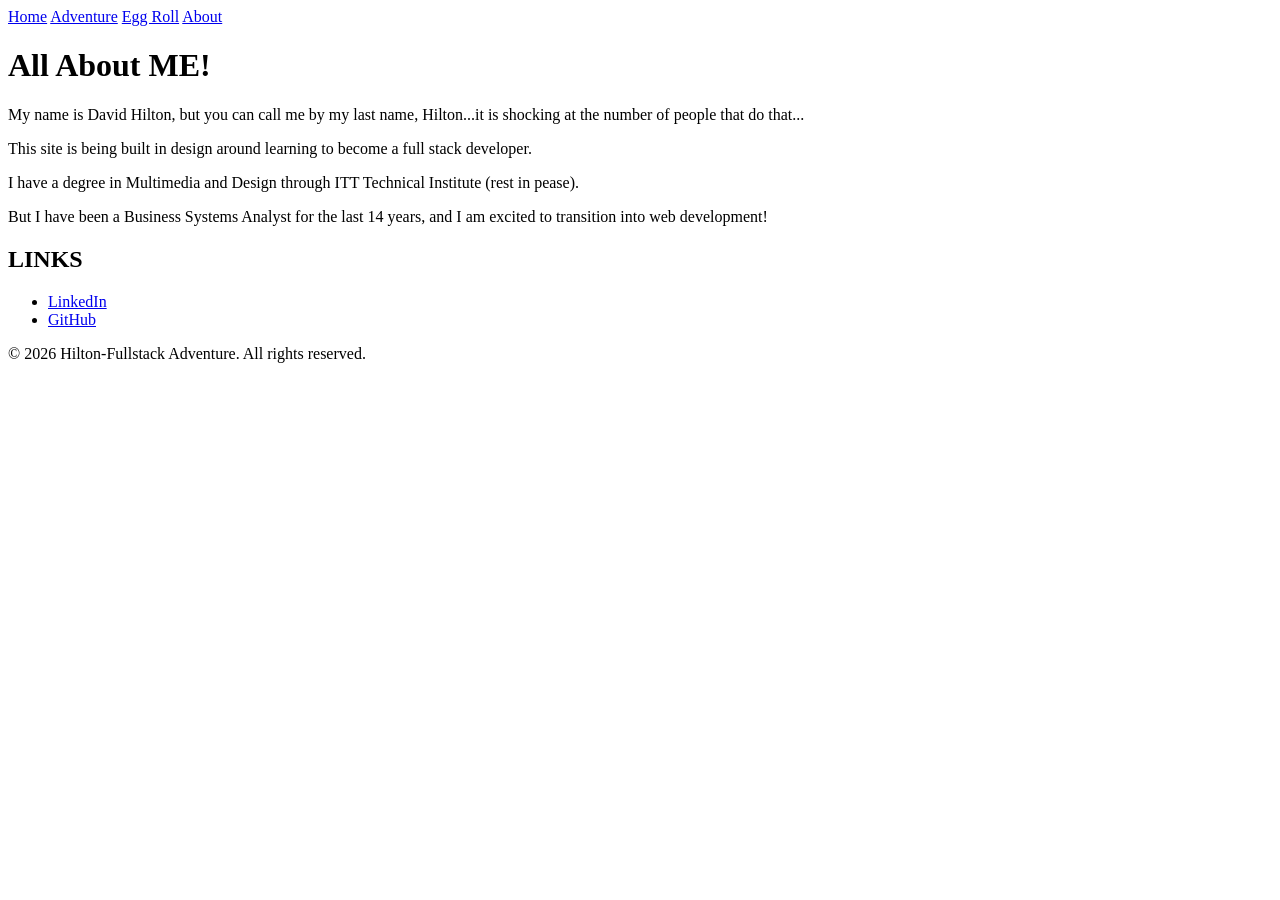
==== Website/about.html @ 85a4600d "New Repository created" ====
<!DOCTYPE html>
<html lang="en">
    <head>
        <meta charset="UTF-8">
        <meta name="viewport" content="width=device-width, initial-scale=1.0">
        <title>Hilton-Fullstack Adventure</title>
    </head>
    <body>
        <nav>
            <a href="home.html">Home</a>
          <a href="adventure.html">Adventure</a>
          <a href="egg-roll.html">Egg Roll</a>
          <a href="about.html">About</a>
          <!--TODO: Build a proper navigation bar-->
          </nav>
          <main>
        <h1>All About ME!</h1>
        <section>
            <p>My name is David Hilton, but you can call me by my last name, Hilton...it is shocking at the number of people that do that...</p>
            <p>This site is being built in design around learning to become a full stack developer.</p>
            <p>I have a degree in Multimedia and Design through ITT Technical Institute (rest in pease).</p>
            <p>But I have been a Business Systems Analyst for the last 14 years, and I am excited to transition into web development!</p>

        </section>
        <section>
            <h2>LINKS</h2>
            <ul>
                <li><a href="https://www.linkedin.com/in/david-hilton-0a8b4b1a/" target="_blank">LinkedIn</a></li>
                <li><a href="https://github.com/davidhilton" target="_blank">GitHub</a></li>
            </ul>
        </section>
        </main>
        <footer>
          <p>&copy; 2026 Hilton-Fullstack Adventure. All rights reserved.</p> 
          </footer> 
        </body>

        </html>
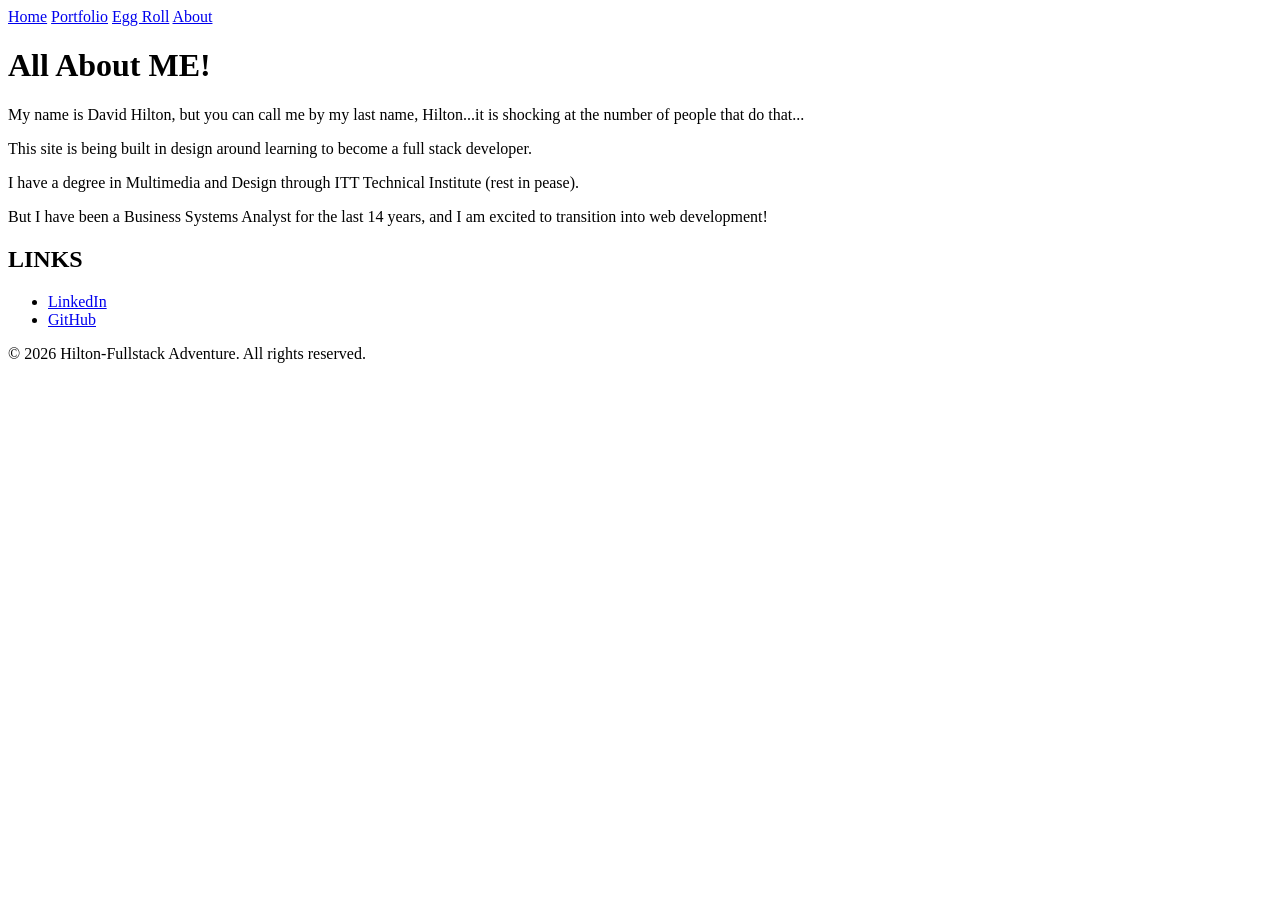
==== commit 3c430ff4: "made changes to several pages and worked on the css" ====
--- a/Website/about.html
+++ b/Website/about.html
@@ -4,11 +4,12 @@
         <meta charset="UTF-8">
         <meta name="viewport" content="width=device-width, initial-scale=1.0">
         <title>Hilton-Fullstack Adventure</title>
+        <link rel="stylesheet" href="css/style.css">
     </head>
-    <body>
+    <body class="about-page">
         <nav>
             <a href="home.html">Home</a>
-          <a href="adventure.html">Adventure</a>
+          <a href="portfolio.html">Portfolio</a>
           <a href="egg-roll.html">Egg Roll</a>
           <a href="about.html">About</a>
           <!--TODO: Build a proper navigation bar-->
--- a/Website/css/style.css
+++ b/Website/css/style.css
@@ -0,0 +1,141 @@
+.index-page {
+    height: 4680px;
+    width: 2160px;
+    background-image: radial-gradient(circle,rgb(255, 251, 21),
+     rgb(255, 182, 39), 
+     rgb(248, 159, 0),
+     rgb(0, 74, 117), 
+     black);
+     
+    
+    
+    h1{
+    font-family: 'Dubai', sans-serif;
+    letter-spacing: 35px;
+    font-size: 300px;
+    color: white;
+    text-shadow: 50px 50px 90px rgba(22, 15, 15, 0.781);
+    left: 0;
+    line-height: 100px;
+    margin-top: -100px;
+    position: absolute;
+    text-align: center;
+    top: 50%;
+    width:100%;
+    
+    }
+    nav{
+    font-family: 'Dubai', sans-serif;
+    font-size: 30px;
+    color: white;
+    
+    left: 0;
+    line-height: 450px;
+    margin-top: -100px;
+    position: absolute;
+    text-align: center;
+    top: 50%;
+    width:100%;
+     a{
+        text-decoration: none;
+        color: white;
+    }
+    }
+    footer{
+        text-align: bottom;
+    }
+}
+
+.home-page{
+    height: 4680px;
+    width: 2160px;
+    background-image: radial-gradient(circle,rgb(166, 166, 166),
+     rgb(0, 110, 99), 
+     rgb(0, 96, 94),
+     rgb(4, 68, 64), 
+     black);
+     
+     nav{
+        .portfolio-button{
+            background-image: linear-gradient(to bottom right, 
+            black, 
+            black, 
+            brown, 
+            gold);
+            font-family: 'Dubai', sans-serif;
+            font-size: 30px;
+            border:none;
+            
+            height:125px;
+            width: 450px;
+            right: 75px;
+            line-height: 200px;
+            margin-top: -200px;
+            position: absolute;
+            text-align: auto;
+            top: 50%;
+
+            a{
+                text-decoration: none;
+                text-align:center;
+                display: table-cell;
+                vertical-align: middle;
+                color: white;
+            }
+        }
+        .egg-roll-button{
+            background-image: linear-gradient(to bottom right, 
+            black, 
+            blue, 
+            grey, 
+            white);
+            font-family: 'Dubai', sans-serif;
+            font-size: 30px;
+            border:none;
+            
+            height:125px;
+            width: 450px;
+            right: 75px;
+            line-height: 200px;
+            margin-top: 10px;
+            position: absolute;
+            text-align: auto;
+            top: 50%;
+
+             a{
+                text-decoration: none;
+                text-align:center;
+                display: table-cell;
+                vertical-align: middle;
+                color: white;
+            }
+        }
+        .about-button{
+            background-image: linear-gradient(to bottom right, 
+            purple, 
+            grey, 
+            brown, 
+            gold);
+            font-family: 'Dubai', sans-serif;
+            font-size: 30px;
+            border:none;
+            
+            height:125px;
+            width: 450px;
+            right: 75px;
+            line-height: 200px;
+            margin-top: 250px;
+            position: absolute;
+            text-align: auto;
+            top: 50%;
+
+             a{
+                text-decoration: none;
+                text-align:center;
+                display: table-cell;
+                vertical-align: middle;
+                color: white;
+            }
+        }
+    }
+}
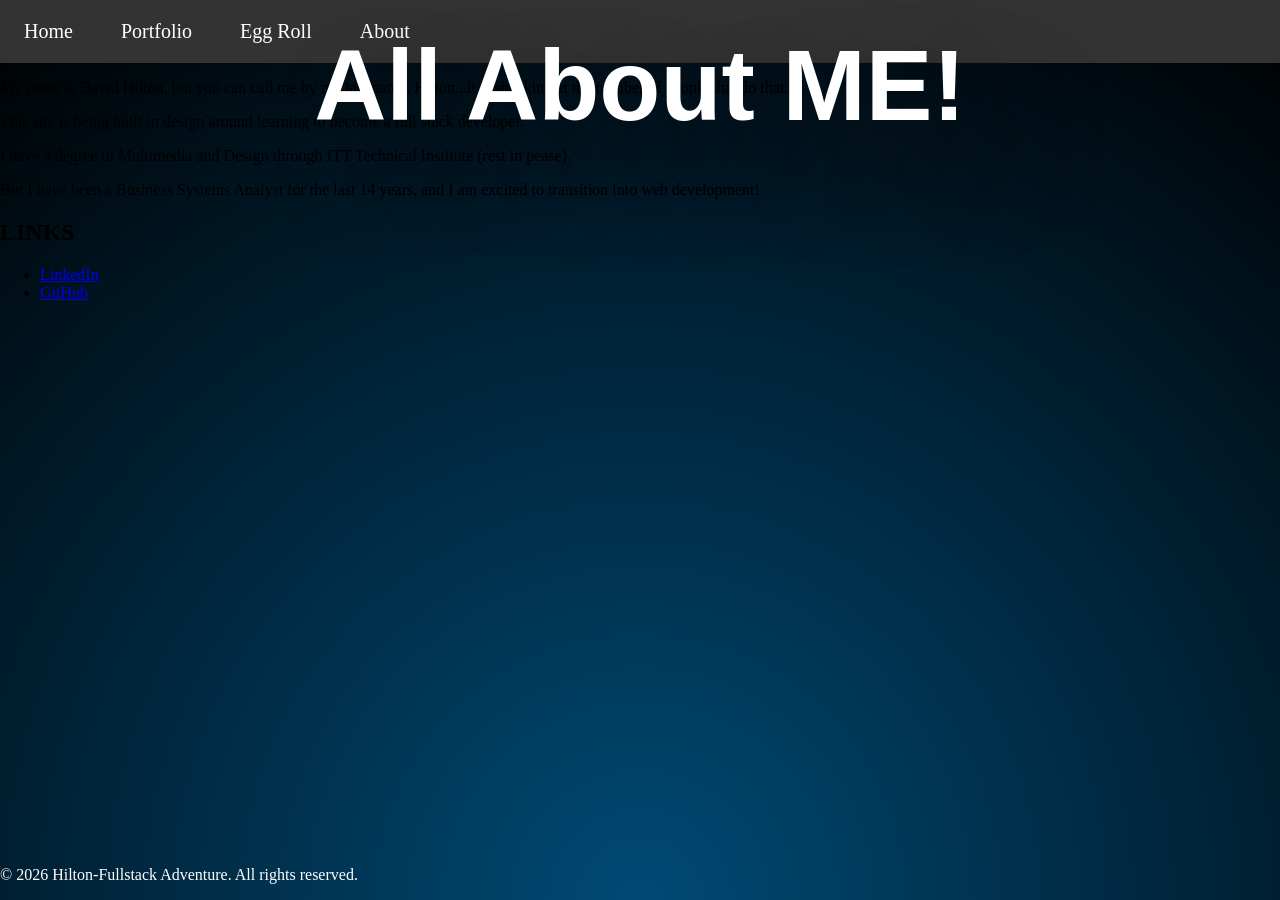
==== commit 4fb6da4f: "updated all pages and readme" ====
--- a/Website/about.html
+++ b/Website/about.html
@@ -7,13 +7,16 @@
         <link rel="stylesheet" href="css/style.css">
     </head>
     <body class="about-page">
-        <nav>
-            <a href="home.html">Home</a>
-          <a href="portfolio.html">Portfolio</a>
-          <a href="egg-roll.html">Egg Roll</a>
-          <a href="about.html">About</a>
-          <!--TODO: Build a proper navigation bar-->
+         <div class="container">
+        <nav class="navbar">
+            <ul class="nav-list">
+                <li><a href="home.html">Home</a></li>
+                <li><a href="portfolio.html">Portfolio</a></li>
+                <li><a href="egg-roll.html">Egg Roll</a></li>
+                <li><a href="about.html">About</a></li>
+            </ul>
           </nav>
+          </div>
           <main>
         <h1>All About ME!</h1>
         <section>
--- a/Website/css/style.css
+++ b/Website/css/style.css
@@ -1,13 +1,12 @@
 .index-page {
-    height: 4680px;
-    width: 2160px;
-    background-image: radial-gradient(circle,rgb(255, 251, 21),
-     rgb(255, 182, 39), 
-     rgb(248, 159, 0),
+    height: 100%;
+     margin: 0;
+     background-image: radial-gradient(circle at bottom,
      rgb(0, 74, 117), 
      black);
-     
-    
+    background-repeat: no-repeat;
+    background-attachment: fixed;
+
     
     h1{
     font-family: 'Dubai', sans-serif;
@@ -36,6 +35,7 @@
     text-align: center;
     top: 50%;
     width:100%;
+    
      a{
         text-decoration: none;
         color: white;
@@ -45,16 +45,15 @@
         text-align: bottom;
     }
 }
-
+/*-------------HOME PAGE------------------*/
 .home-page{
-    height: 4680px;
-    width: 2160px;
-    background-image: radial-gradient(circle,rgb(166, 166, 166),
-     rgb(0, 110, 99), 
-     rgb(0, 96, 94),
-     rgb(4, 68, 64), 
+     height: 100%;
+     margin: 0;
+     background-image: radial-gradient(circle at bottom,
+     rgb(0, 74, 117), 
      black);
-     
+    background-repeat: no-repeat;
+    background-attachment: fixed;
      nav{
         .portfolio-button{
             background-image: linear-gradient(to bottom right, 
@@ -64,10 +63,10 @@
             gold);
             font-family: 'Dubai', sans-serif;
             font-size: 30px;
-            border:none;
+            border: white solid 5px;
             
             height:125px;
-            width: 450px;
+            width: 500px;
             right: 75px;
             line-height: 200px;
             margin-top: -200px;
@@ -75,13 +74,7 @@
             text-align: auto;
             top: 50%;
 
-            a{
-                text-decoration: none;
-                text-align:center;
-                display: table-cell;
-                vertical-align: middle;
-                color: white;
-            }
+            
         }
         .egg-roll-button{
             background-image: linear-gradient(to bottom right, 
@@ -91,24 +84,18 @@
             white);
             font-family: 'Dubai', sans-serif;
             font-size: 30px;
-            border:none;
+            border:white solid 5px;
             
             height:125px;
-            width: 450px;
+            width: 500px;
             right: 75px;
             line-height: 200px;
-            margin-top: 10px;
+            margin-top: -25px;
             position: absolute;
             text-align: auto;
             top: 50%;
 
-             a{
-                text-decoration: none;
-                text-align:center;
-                display: table-cell;
-                vertical-align: middle;
-                color: white;
-            }
+             
         }
         .about-button{
             background-image: linear-gradient(to bottom right, 
@@ -118,24 +105,327 @@
             gold);
             font-family: 'Dubai', sans-serif;
             font-size: 30px;
-            border:none;
+            border: white solid 5px;
             
             height:125px;
-            width: 450px;
+            width: 500px;
             right: 75px;
             line-height: 200px;
-            margin-top: 250px;
+            margin-top: 150px;
             position: absolute;
             text-align: auto;
             top: 50%;
 
-             a{
-                text-decoration: none;
-                text-align:center;
-                display: table-cell;
-                vertical-align: middle;
-                color: white;
+             
+        }
+    }
+    a{
+        text-decoration: none;
+        color: white;
+        display: table-cell;
+        vertical-align: middle;
+        
+    }
+    footer{
+        color: white;
+        margin-top: auto;
+        position: absolute;
+        bottom: 0;
+        left: 0;
+        width: 100%;
+    }
+}
+/*------------------EGG ROLL PAGE------------------*/
+.egg-roll-page{
+     height: 100%;
+     margin: 0;
+     background-image: radial-gradient(circle at bottom,
+     rgb(0, 74, 117), 
+     black);
+     background-repeat: no-repeat;
+     background-attachment: fixed;
+/*-------
+     body {
+        margin: 0;
+        padding: 0;
+    }
+        .nav-list{
+            display: flex;
+            list-style-type: none;
+            margin: 0;
+            padding: 0;
+            overflow: hidden;
+            background-color: #333333;
+        }
+
+            .nav-list li {
+                float: left;
             }
+
+        .nav-list a{
+            padding: 20px 16px;
+            display: block;
+        text-decoration: none;
+        color: white;
+    }
+----------*/
+
+body {
+    margin: 0;
+    padding: 0;
+}
+
+/* NAV BAR CONTAINER */
+.nav-list {
+    display: flex;                 /* modern layout */
+    background-color: #333;
+    margin: 0;
+    padding: 0;
+    list-style: none;
+}
+
+/* EACH NAV ITEM */
+.nav-list li {
+    margin: 0;
+    padding: 0;
+}
+
+/* LINKS */
+.nav-list a {
+    display: block;                /* makes the whole area clickable */
+    padding: 20px 24px;            /* controls nav height */
+    color: white;
+    text-decoration: none;
+    font-size: 20px;
+}
+
+
+/* HOVER EFFECT */
+.nav-list a:hover {
+    background-color: #555;
+}
+
+    h1{
+        font-family: 'Dubai', sans-serif;
+        font-size: 100px;
+        color: white;
+        text-shadow: 50px 50px 90px rgba(22, 15, 15, 0.781);
+        left: 0;
+        line-height: 100px;
+        margin-top: -100px;
+        position: absolute;
+        text-align: center;
+        top: 15%;
+        width:100%;
+    }
+    .h2a{
+        font-family: 'Dubai', sans-serif;
+        color: rgb(201, 85, 85);
+        text-shadow: 25px 25px 45px rgba(22, 15, 15, 0.781);
+        left: 0;
+        line-height: 450px;
+        margin-top: -100px;
+        position: absolute;
+        text-align: center;
+        top: 8%;
+        width:100%;
+    }
+    .aunt-rosie{
+        height: 500px;
+        width: 500px;
+        left: 0;
+        margin-top: -100px;
+        position: absolute;
+        text-align: center;
+        top: 25%;
+        width:100%;
+    }
+    .h2b{
+        font-family: 'Dubai', sans-serif;
+        color: rgb(201, 85, 85);
+        text-shadow: 25px 25px 45px rgba(22, 15, 15, 0.781);
+        left: 0;
+        line-height: 450px;
+        margin-top: -100px;
+        position: absolute;
+        text-align: center;
+        top: -55%;
+        width:100%;
+    }
+    .ingredients{
+        height: 500px;
+        width: 500px;
+        left: 0;
+        margin-top: -100px;
+        position: absolute;
+        text-align: center;
+        top: 45%;
+        width:100%;
+    }
+    .h2c{
+        font-family: 'Dubai', sans-serif;
+        color: rgb(201, 85, 85);
+        text-shadow: 25px 25px 45px rgba(22, 15, 15, 0.781);
+        left: 0;
+        line-height: 450px;
+        margin-top: -100px;
+        position: absolute;
+        text-align: center;
+        top: -65%;
+        width:100%;
+    }
+    .instructions{
+        height: 500px;
+        width: 500px;
+        left: 0;
+        margin-top: -100px;
+        position: absolute;
+        text-align: center;
+        top: 80%;
+        width:100%;
+    }
+    footer{
+        color: white;
+        margin-top: auto;
+        position: absolute;
+        bottom: 0;
+        left: 0;
+        width: 100%;
+    }
+}
+/*------------------ABOUT PAGE------------------*/
+.about-page{
+     height: 100%;
+     margin: 0;
+     background-image: radial-gradient(circle at bottom,
+     rgb(0, 74, 117), 
+     black);
+     background-repeat: no-repeat;
+     background-attachment: fixed;
+
+     body {
+    margin: 0;
+    padding: 0;
+}
+
+/* NAV BAR CONTAINER */
+.nav-list {
+    display: flex;                 /* modern layout */
+    background-color: #333;
+    margin: 0;
+    padding: 0;
+    list-style: none;
+}
+
+/* EACH NAV ITEM */
+.nav-list li {
+    margin: 0;
+    padding: 0;
+}
+
+/* LINKS */
+.nav-list a {
+    display: block;                /* makes the whole area clickable */
+    padding: 20px 24px;            /* controls nav height */
+    color: white;
+    text-decoration: none;
+    font-size: 20px;
+}
+
+
+/* HOVER EFFECT */
+.nav-list a:hover {
+    background-color: #555;
+}
+
+     h1{
+        font-family: 'Dubai', sans-serif;
+        font-size: 100px;
+        color: white;
+        text-shadow: 50px 50px 90px rgba(22, 15, 15, 0.781);
+        left: 0;
+        line-height: 100px;
+        margin-top: -100px;
+        position: absolute;
+        text-align: center;
+        top: 15%;
+        width:100%;
         }
+
+        footer{
+        color: white;
+        margin-top: auto;
+        position: absolute;
+        bottom: 0;
+        left: 0;
+        width: 100%;
+    }
+}
+
+/*------------------PORTFOLIO PAGE------------------*/
+.portfolio-page{
+     height: 100%;
+     margin: 0;
+     background-image: radial-gradient(circle at bottom,
+     rgb(0, 74, 117), 
+     black);
+     background-repeat: no-repeat;
+     background-attachment: fixed;
+
+     body {
+    margin: 0;
+    padding: 0;
+}
+
+/* NAV BAR CONTAINER */
+.nav-list {
+    display: flex;                 /* modern layout */
+    background-color: #333;
+    margin: 0;
+    padding: 0;
+    list-style: none;
+}
+
+/* EACH NAV ITEM */
+.nav-list li {
+    margin: 0;
+    padding: 0;
+}
+
+/* LINKS */
+.nav-list a {
+    display: block;                /* makes the whole area clickable */
+    padding: 20px 24px;            /* controls nav height */
+    color: white;
+    text-decoration: none;
+    font-size: 20px;
+}
+
+
+/* HOVER EFFECT */
+.nav-list a:hover {
+    background-color: #555;
+}
+
+    h1{
+        font-family: 'Dubai', sans-serif;
+        font-size: 100px;
+        color: white;
+        text-shadow: 50px 50px 90px rgba(22, 15, 15, 0.781);
+        left: 0;
+        line-height: 100px;
+        margin-top: -100px;
+        position: absolute;
+        text-align: center;
+        top: 15%;
+        width:100%;
+    }
+    footer{
+        color: white;
+        margin-top: auto;
+        position: absolute;
+        bottom: 0;
+        left: 0;
+        width: 100%;
     }
 }
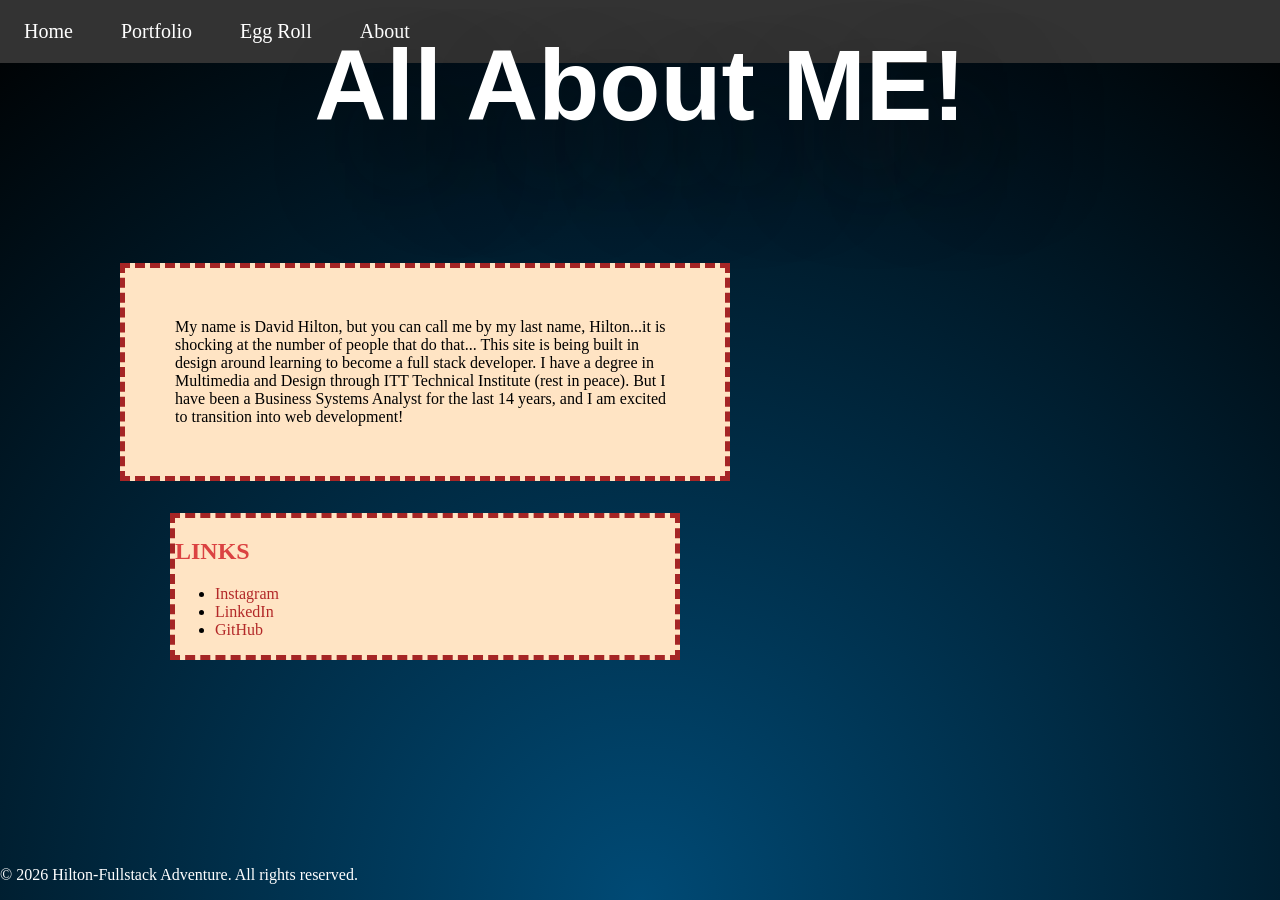
==== commit 790f315c: "updated read me and about page and added icons for use" ====
--- a/Website/about.html
+++ b/Website/about.html
@@ -20,18 +20,23 @@
           <main>
         <h1>All About ME!</h1>
         <section>
-            <p>My name is David Hilton, but you can call me by my last name, Hilton...it is shocking at the number of people that do that...</p>
-            <p>This site is being built in design around learning to become a full stack developer.</p>
-            <p>I have a degree in Multimedia and Design through ITT Technical Institute (rest in pease).</p>
-            <p>But I have been a Business Systems Analyst for the last 14 years, and I am excited to transition into web development!</p>
+            <div class="about">
+            My name is David Hilton, but you can call me by my last name, Hilton...it is shocking at the number of people that do that...
+            This site is being built in design around learning to become a full stack developer.
+            I have a degree in Multimedia and Design through ITT Technical Institute (rest in peace).
+            But I have been a Business Systems Analyst for the last 14 years, and I am excited to transition into web development!
+            </div>
 
         </section>
         <section>
-            <h2>LINKS</h2>
+            <div class="links">
+            <h2 class="h2a">LINKS</h2>
             <ul>
+                <li><a href="https://www.instagram.com/hiltondraws/" target="_blank">Instagram</a></li>
                 <li><a href="https://www.linkedin.com/in/david-hilton-0a8b4b1a/" target="_blank">LinkedIn</a></li>
-                <li><a href="https://github.com/davidhilton" target="_blank">GitHub</a></li>
+                <li><a href="https://github.com/dwhilton" target="_blank">GitHub</a></li>
             </ul>
+            </div>
         </section>
         </main>
         <footer>
--- a/Website/css/style.css
+++ b/Website/css/style.css
@@ -41,8 +41,13 @@
         color: white;
     }
     }
-    footer{
-        text-align: bottom;
+    footer p{
+        color: white;
+        margin-top: auto;
+        position: absolute;
+        bottom: 0;
+        left: 0;
+        width: 100%;
     }
 }
 /*-------------HOME PAGE------------------*/
@@ -126,7 +131,7 @@
         vertical-align: middle;
         
     }
-    footer{
+    footer p{
         color: white;
         margin-top: auto;
         position: absolute;
@@ -352,6 +357,41 @@
         width:100%;
         }
 
+    .about{
+        background-color: bisque;
+        width: 500px;
+        border:#a52525 dashed 5px;
+        padding: 50px; /*-- adds padding inside the box for better readability --*/
+        margin: 200px;
+        position: absolute;
+        align-items: center;
+        right: 350px;    
+    }
+
+    .links{
+        background-color: bisque;
+        width: 500px;
+        border:#a52525 dashed 5px;
+        margin-top: 450px;
+        margin-bottom: 0px;
+        margin-right: 250px;
+        margin-left: 50px;
+        position: absolute;
+        align-items: center;
+        right: 350px;    
+    }
+
+    .h2a{
+        text-decoration: none;
+        color: rgb(219, 66, 66);
+    }
+    ul a{
+        text-decoration: none;
+        color: rgb(179, 40, 40);
+    }
+
+}
+
         footer{
         color: white;
         margin-top: auto;
@@ -360,7 +400,9 @@
         left: 0;
         width: 100%;
     }
-}
+
+    
+
 
 /*------------------PORTFOLIO PAGE------------------*/
 .portfolio-page{
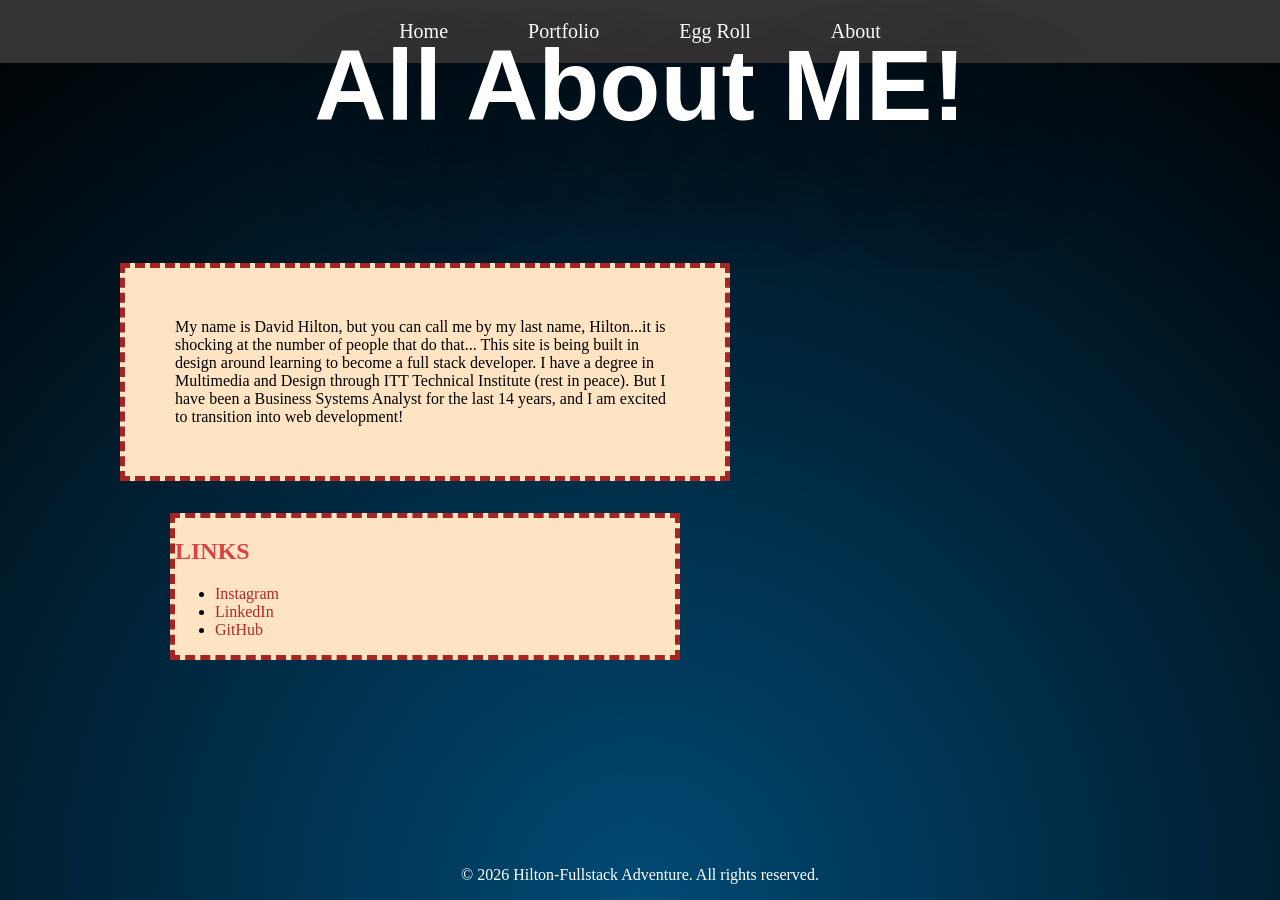
==== commit 2986f928: "update css and eggrollpage" ====
--- a/Website/about.html
+++ b/Website/about.html
@@ -39,9 +39,12 @@
             </div>
         </section>
         </main>
+        <div class="footer-container">
         <footer>
           <p>&copy; 2026 Hilton-Fullstack Adventure. All rights reserved.</p> 
           </footer> 
+          </div>
+
         </body>
 
         </html>
--- a/Website/css/style.css
+++ b/Website/css/style.css
@@ -41,13 +41,25 @@
         color: white;
     }
     }
-    footer p{
-        color: white;
-        margin-top: auto;
-        position: absolute;
-        bottom: 0;
-        left: 0;
-        width: 100%;
+
+    .footer-container{     
+        
+    footer{
+        color: white;
+        position: absolute;
+        bottom: 0;
+        left: 0;
+        width: 100%;
+    }
+
+    
+        position: fixed;
+        bottom: 0;
+        left: 0;
+        width: 100%;
+        background-color: #333;
+        text-align: center;
+        z-index: 1000;
     }
 }
 /*-------------HOME PAGE------------------*/
@@ -131,13 +143,24 @@
         vertical-align: middle;
         
     }
-    footer p{
-        color: white;
-        margin-top: auto;
-        position: absolute;
-        bottom: 0;
-        left: 0;
-        width: 100%;
+    .footer-container{     
+        
+    footer{
+        color: white;
+        position: absolute;
+        bottom: 0;
+        left: 0;
+        width: 100%;
+    }
+
+    
+        position: fixed;
+        bottom: 0;
+        left: 0;
+        width: 100%;
+        background-color: #333;
+        text-align: center;
+        z-index: 1000;
     }
 }
 /*------------------EGG ROLL PAGE------------------*/
@@ -149,33 +172,8 @@
      black);
      background-repeat: no-repeat;
      background-attachment: fixed;
-/*-------
-     body {
-        margin: 0;
-        padding: 0;
-    }
-        .nav-list{
-            display: flex;
-            list-style-type: none;
-            margin: 0;
-            padding: 0;
-            overflow: hidden;
-            background-color: #333333;
-        }
-
-            .nav-list li {
-                float: left;
-            }
-
-        .nav-list a{
-            padding: 20px 16px;
-            display: block;
-        text-decoration: none;
-        color: white;
-    }
-----------*/
-
-body {
+
+    body {
     margin: 0;
     padding: 0;
 }
@@ -187,6 +185,8 @@
     margin: 0;
     padding: 0;
     list-style: none;
+    align-items: center;
+    justify-content: center;
 }
 
 /* EACH NAV ITEM */
@@ -198,10 +198,11 @@
 /* LINKS */
 .nav-list a {
     display: block;                /* makes the whole area clickable */
-    padding: 20px 24px;            /* controls nav height */
+    padding: 20px 40px;            /* controls nav height ...second number spreads the padding horizontally */
     color: white;
     text-decoration: none;
     font-size: 20px;
+
 }
 
 
@@ -210,7 +211,7 @@
     background-color: #555;
 }
 
-    h1{
+   h1{
         font-family: 'Dubai', sans-serif;
         font-size: 100px;
         color: white;
@@ -222,7 +223,32 @@
         text-align: center;
         top: 15%;
         width:100%;
-    }
+        }
+
+      .aunt-rosie {
+    background-color: bisque;
+    width: 80%;                 /* responsive width */
+    max-width: 800px;           /* optional */
+    border: #a52525 dashed 5px;
+    padding: 50px;
+    margin: 50px auto;          /* centers the box */
+    position: relative;         /* important: keeps it in flow */
+      }
+
+
+        
+    
+     .about{
+        height: 500px;
+        width: 500px;
+        left: 0;
+        margin-top: -100px;
+        position: absolute;
+        text-align: center;
+        top: 25%;
+        width:100%;
+    }
+    
     .h2a{
         font-family: 'Dubai', sans-serif;
         color: rgb(201, 85, 85);
@@ -235,16 +261,10 @@
         top: 8%;
         width:100%;
     }
-    .aunt-rosie{
-        height: 500px;
-        width: 500px;
-        left: 0;
-        margin-top: -100px;
-        position: absolute;
-        text-align: center;
-        top: 25%;
-        width:100%;
-    }
+
+   
+        
+    
     .h2b{
         font-family: 'Dubai', sans-serif;
         color: rgb(201, 85, 85);
@@ -289,13 +309,25 @@
         top: 80%;
         width:100%;
     }
+
+    .footer-container{     
+        
     footer{
         color: white;
-        margin-top: auto;
-        position: absolute;
-        bottom: 0;
-        left: 0;
-        width: 100%;
+        position: absolute;
+        bottom: 0;
+        left: 0;
+        width: 100%;
+    }
+
+    
+        position: fixed;
+        bottom: 0;
+        left: 0;
+        width: 100%;
+        background-color: #333;
+        text-align: center;
+        z-index: 1000;
     }
 }
 /*------------------ABOUT PAGE------------------*/
@@ -320,6 +352,8 @@
     margin: 0;
     padding: 0;
     list-style: none;
+    align-items: center;
+    justify-content: center;
 }
 
 /* EACH NAV ITEM */
@@ -331,10 +365,11 @@
 /* LINKS */
 .nav-list a {
     display: block;                /* makes the whole area clickable */
-    padding: 20px 24px;            /* controls nav height */
+    padding: 20px 40px;            /* controls nav height ...second number spreads the padding horizontally */
     color: white;
     text-decoration: none;
     font-size: 20px;
+
 }
 
 
@@ -391,15 +426,26 @@
     }
 
 }
-
-        footer{
-        color: white;
-        margin-top: auto;
-        position: absolute;
-        bottom: 0;
-        left: 0;
-        width: 100%;
-    }
+     .footer-container{     
+        
+    footer{
+        color: white;
+        position: absolute;
+        bottom: 0;
+        left: 0;
+        width: 100%;
+    }
+
+    
+        position: fixed;
+        bottom: 0;
+        left: 0;
+        width: 100%;
+        background-color: #333;
+        text-align: center;
+        z-index: 1000;
+    }
+    
 
     
 
@@ -414,7 +460,7 @@
      background-repeat: no-repeat;
      background-attachment: fixed;
 
-     body {
+        body {
     margin: 0;
     padding: 0;
 }
@@ -426,6 +472,8 @@
     margin: 0;
     padding: 0;
     list-style: none;
+    align-items: center;
+    justify-content: center;
 }
 
 /* EACH NAV ITEM */
@@ -437,10 +485,11 @@
 /* LINKS */
 .nav-list a {
     display: block;                /* makes the whole area clickable */
-    padding: 20px 24px;            /* controls nav height */
+    padding: 20px 40px;            /* controls nav height ...second number spreads the padding horizontally */
     color: white;
     text-decoration: none;
     font-size: 20px;
+
 }
 
 
@@ -448,6 +497,13 @@
 .nav-list a:hover {
     background-color: #555;
 }
+}
+
+
+/* HOVER EFFECT */
+.nav-list a:hover {
+    background-color: #555;
+}
 
     h1{
         font-family: 'Dubai', sans-serif;
@@ -462,12 +518,23 @@
         top: 15%;
         width:100%;
     }
+
+    .footer-container{     
+        
     footer{
         color: white;
-        margin-top: auto;
-        position: absolute;
-        bottom: 0;
-        left: 0;
-        width: 100%;
-    }
-}+        position: absolute;
+        bottom: 0;
+        left: 0;
+        width: 100%;
+    }
+
+    
+        position: fixed;
+        bottom: 0;
+        left: 0;
+        width: 100%;
+        background-color: #333;
+        text-align: center;
+        z-index: 1000;
+    }
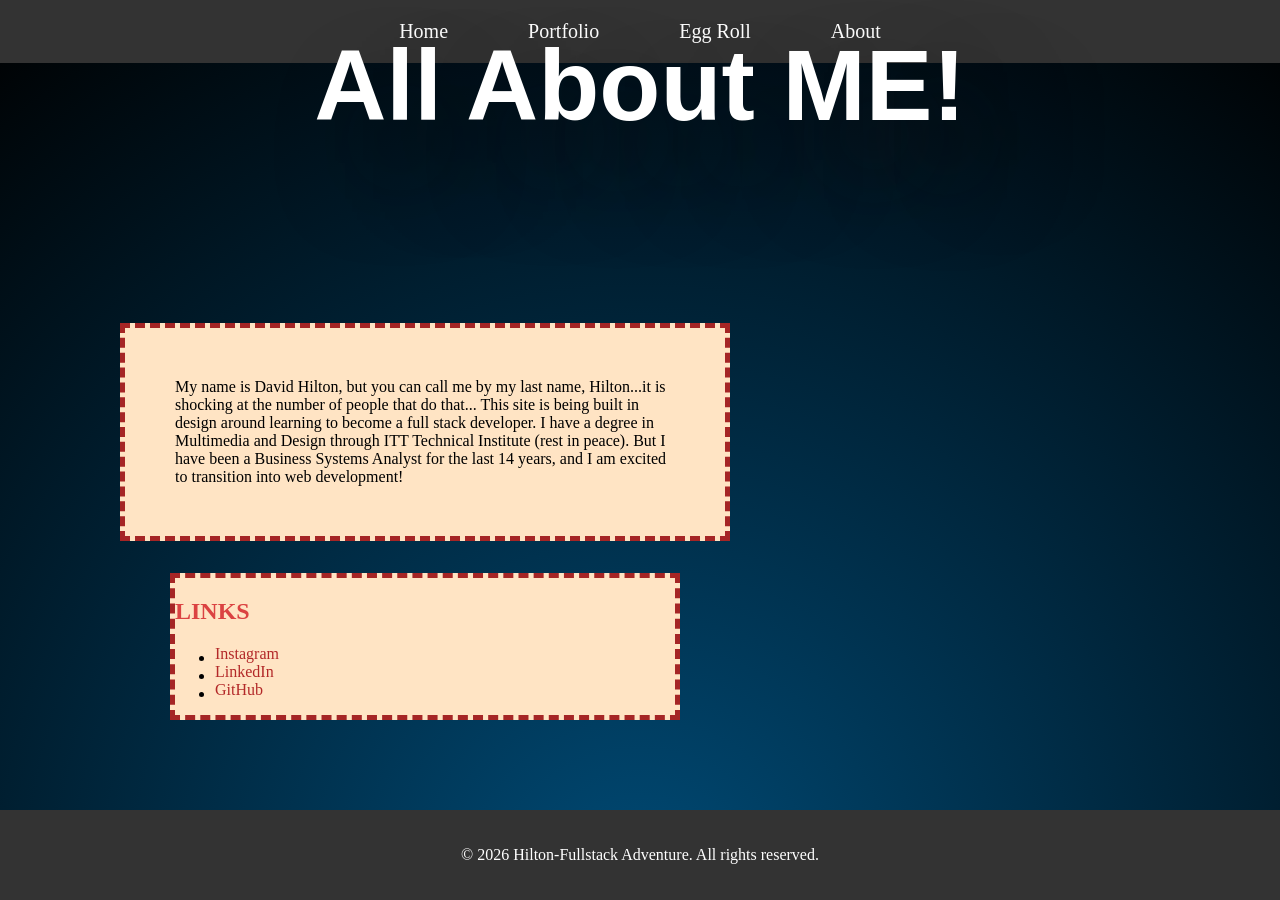
==== commit d39ddf6a: "completed home page html and updated footer on all other pages and read me file." ====
--- a/Website/about.html
+++ b/Website/about.html
@@ -39,11 +39,11 @@
             </div>
         </section>
         </main>
-        <div class="footer-container">
-        <footer>
-          <p>&copy; 2026 Hilton-Fullstack Adventure. All rights reserved.</p> 
-          </footer> 
-          </div>
+        
+        <footer class="footer-container">
+        <p>&copy; 2026 Hilton-Fullstack Adventure. All rights reserved.</p>
+    </footer>
+       
 
         </body>
 
--- a/Website/css/style.css
+++ b/Website/css/style.css
@@ -63,79 +63,75 @@
     }
 }
 /*-------------HOME PAGE------------------*/
-.home-page{
-     height: 100%;
-     margin: 0;
-     background-image: radial-gradient(circle at bottom,
-     rgb(0, 74, 117), 
-     black);
+.home-page {
+    height: 100%;
+    margin: 0;
+    background-image: radial-gradient(circle at bottom, rgb(0, 74, 117), black);
     background-repeat: no-repeat;
     background-attachment: fixed;
-     nav{
-        .portfolio-button{
-            background-image: linear-gradient(to bottom right, 
-            black, 
-            black, 
-            brown, 
-            gold);
-            font-family: 'Dubai', sans-serif;
-            font-size: 30px;
-            border: white solid 5px;
-            
-            height:125px;
-            width: 500px;
-            right: 75px;
-            line-height: 200px;
-            margin-top: -200px;
-            position: absolute;
-            text-align: auto;
-            top: 50%;
-
-            
-        }
-        .egg-roll-button{
-            background-image: linear-gradient(to bottom right, 
-            black, 
-            blue, 
-            grey, 
-            white);
-            font-family: 'Dubai', sans-serif;
-            font-size: 30px;
-            border:white solid 5px;
-            
-            height:125px;
-            width: 500px;
-            right: 75px;
-            line-height: 200px;
-            margin-top: -25px;
-            position: absolute;
-            text-align: auto;
-            top: 50%;
-
-             
-        }
-        .about-button{
-            background-image: linear-gradient(to bottom right, 
-            purple, 
-            grey, 
-            brown, 
-            gold);
-            font-family: 'Dubai', sans-serif;
-            font-size: 30px;
-            border: white solid 5px;
-            
-            height:125px;
-            width: 500px;
-            right: 75px;
-            line-height: 200px;
-            margin-top: 150px;
-            position: absolute;
-            text-align: auto;
-            top: 50%;
-
-             
-        }
-    }
+}
+
+/* NAV LAYOUT */
+.home-nav {
+    display: flex;
+    flex-direction: column;
+    align-items: flex-end; /* pushes cards to the right */
+    gap: 40px;
+
+    position: relative;
+    right: 65px;
+    top: 50vh;   /* moves the nav halfway down the screen */
+    transform: translateY(-50%); /* keeps it centered visually */
+}
+/* BASE BUTTON STYLE */
+.nav-card {
+    display: flex;
+    justify-content: center;
+    align-items: center;
+    width: 500px;
+    height: 125px;
+    border: 5px solid white;
+    font-family: 'Dubai', sans-serif;
+    font-size: 30px;
+    font-weight: bold;
+    color: white;
+    -webkit-text-stroke:1px black;
+    text-decoration: none;
+    text-shadow: 3px 3px 8px black;
+    background-size: cover;
+    background-position: center;
+    background-repeat: no-repeat;
+
+    /* Drop shadow + smooth animation */
+    box-shadow: 0 8px 20px rgba(0, 0, 0, 0.45);
+    transition: transform 0.25s ease, box-shadow 0.25s ease, opacity 0.25s ease;
+}
+
+.portfolio-card {
+    background-image: url("images/Portfolio.png");
+}
+
+.eggroll-card {
+    background-image: url("images/Eggroll.png");
+}
+
+.about-card {
+    background-image: url("images/About.png");
+}
+
+/* HOVER EFFECT */
+.nav-card:hover {
+    transform: translateY(-12px) scale(1.05);
+    box-shadow:
+        0 20px 40px rgba(0, 0, 0, 0.6),
+        0 0 25px rgba(255, 255, 255, 0.4);
+}
+
+.nav-card:active {
+    transform: translateY(-4px) scale(0.98);
+    box-shadow: 0 8px 15px rgba(0, 0, 0, 0.5);
+}
+
     a{
         text-decoration: none;
         color: white;
@@ -143,7 +139,7 @@
         vertical-align: middle;
         
     }
-    .footer-container{     
+   
         
     footer{
         color: white;
@@ -151,185 +147,86 @@
         bottom: 0;
         left: 0;
         width: 100%;
-    }
-
-    
-        position: fixed;
-        bottom: 0;
-        left: 0;
-        width: 100%;
-        background-color: #333;
         text-align: center;
-        z-index: 1000;
-    }
-}
+    }
+
+    
+    
+
 /*------------------EGG ROLL PAGE------------------*/
-.egg-roll-page{
-     height: 100%;
-     margin: 0;
-     background-image: radial-gradient(circle at bottom,
-     rgb(0, 74, 117), 
-     black);
-     background-repeat: no-repeat;
-     background-attachment: fixed;
-
-    body {
-    margin: 0;
-    padding: 0;
-}
-
-/* NAV BAR CONTAINER */
+.egg-roll-page {
+    height: 100%;
+    margin: 0;
+    background-image: radial-gradient(circle at bottom, rgb(0, 74, 117), black);
+    background-repeat: no-repeat;
+    background-attachment: fixed;
+}
+
+body {
+    margin: 0;
+    padding: 0;
+}
+
+/* NAV BAR */
 .nav-list {
-    display: flex;                 /* modern layout */
+    display: flex;
     background-color: #333;
     margin: 0;
     padding: 0;
     list-style: none;
-    align-items: center;
     justify-content: center;
 }
 
-/* EACH NAV ITEM */
-.nav-list li {
-    margin: 0;
-    padding: 0;
-}
-
-/* LINKS */
 .nav-list a {
-    display: block;                /* makes the whole area clickable */
-    padding: 20px 40px;            /* controls nav height ...second number spreads the padding horizontally */
+    display: block;
+    padding: 20px 40px;
     color: white;
     text-decoration: none;
     font-size: 20px;
-
-}
-
-
-/* HOVER EFFECT */
+}
+
 .nav-list a:hover {
     background-color: #555;
 }
 
-   h1{
-        font-family: 'Dubai', sans-serif;
-        font-size: 100px;
-        color: white;
-        text-shadow: 50px 50px 90px rgba(22, 15, 15, 0.781);
-        left: 0;
-        line-height: 100px;
-        margin-top: -100px;
-        position: absolute;
-        text-align: center;
-        top: 15%;
-        width:100%;
-        }
-
-      .aunt-rosie {
+/* MAIN SPACING */
+main {
+    padding-top: 60px;
+}
+
+/* TITLE */
+h1 {
+    font-family: 'Dubai', sans-serif;
+    font-size: 100px;
+    color: white;
+    text-align: center;
+    margin: 40px 0 60px 0;
+    text-shadow: 50px 50px 90px rgba(22, 15, 15, 0.781);
+}
+
+/* ABOUT AUNT ROSIE BOX */
+.about-aunt {
     background-color: bisque;
-    width: 80%;                 /* responsive width */
-    max-width: 800px;           /* optional */
-    border: #a52525 dashed 5px;
-    padding: 50px;
-    margin: 50px auto;          /* centers the box */
-    position: relative;         /* important: keeps it in flow */
-      }
-
-
-        
-    
-     .about{
-        height: 500px;
-        width: 500px;
-        left: 0;
-        margin-top: -100px;
-        position: absolute;
-        text-align: center;
-        top: 25%;
-        width:100%;
-    }
-    
-    .h2a{
-        font-family: 'Dubai', sans-serif;
-        color: rgb(201, 85, 85);
-        text-shadow: 25px 25px 45px rgba(22, 15, 15, 0.781);
-        left: 0;
-        line-height: 450px;
-        margin-top: -100px;
-        position: absolute;
-        text-align: center;
-        top: 8%;
-        width:100%;
-    }
-
-   
-        
-    
-    .h2b{
-        font-family: 'Dubai', sans-serif;
-        color: rgb(201, 85, 85);
-        text-shadow: 25px 25px 45px rgba(22, 15, 15, 0.781);
-        left: 0;
-        line-height: 450px;
-        margin-top: -100px;
-        position: absolute;
-        text-align: center;
-        top: -55%;
-        width:100%;
-    }
-    .ingredients{
-        height: 500px;
-        width: 500px;
-        left: 0;
-        margin-top: -100px;
-        position: absolute;
-        text-align: center;
-        top: 45%;
-        width:100%;
-    }
-    .h2c{
-        font-family: 'Dubai', sans-serif;
-        color: rgb(201, 85, 85);
-        text-shadow: 25px 25px 45px rgba(22, 15, 15, 0.781);
-        left: 0;
-        line-height: 450px;
-        margin-top: -100px;
-        position: absolute;
-        text-align: center;
-        top: -65%;
-        width:100%;
-    }
-    .instructions{
-        height: 500px;
-        width: 500px;
-        left: 0;
-        margin-top: -100px;
-        position: absolute;
-        text-align: center;
-        top: 80%;
-        width:100%;
-    }
-
-    .footer-container{     
-        
-    footer{
-        color: white;
-        position: absolute;
-        bottom: 0;
-        left: 0;
-        width: 100%;
-    }
-
-    
-        position: fixed;
-        bottom: 0;
-        left: 0;
-        width: 100%;
-        background-color: #333;
-        text-align: center;
-        z-index: 1000;
-    }
-}
+    border: 3px dashed #a52525;
+    padding: 40px;
+    width: 80%;
+    max-width: 900px;
+    margin: 0 auto 80px auto;
+    font-size: 20px;
+    line-height: 1.6;
+}
+
+/* FOOTER */
+.footer-container {
+    background-color: #333;
+    color: white;
+    text-align: center;
+    padding: 20px 0;
+    position: fixed;
+    bottom: 0;
+    width: 100%;
+}
+
 /*------------------ABOUT PAGE------------------*/
 .about-page{
      height: 100%;
@@ -426,25 +323,16 @@
     }
 
 }
-     .footer-container{     
-        
-    footer{
-        color: white;
-        position: absolute;
-        bottom: 0;
-        left: 0;
-        width: 100%;
-    }
-
-    
-        position: fixed;
-        bottom: 0;
-        left: 0;
-        width: 100%;
-        background-color: #333;
-        text-align: center;
-        z-index: 1000;
-    }
+    /* FOOTER */
+.footer-container {
+    background-color: #333;
+    color: white;
+    text-align: center;
+    padding: 20px 0;
+    position: fixed;
+    bottom: 0;
+    width: 100%;
+}
     
 
     
@@ -519,22 +407,13 @@
         width:100%;
     }
 
-    .footer-container{     
-        
-    footer{
-        color: white;
-        position: absolute;
-        bottom: 0;
-        left: 0;
-        width: 100%;
-    }
-
-    
-        position: fixed;
-        bottom: 0;
-        left: 0;
-        width: 100%;
-        background-color: #333;
-        text-align: center;
-        z-index: 1000;
-    }
+       /* FOOTER */
+.footer-container {
+    background-color: #333;
+    color: white;
+    text-align: center;
+    padding: 20px 0;
+    position: fixed;
+    bottom: 0;
+    width: 100%;
+}
